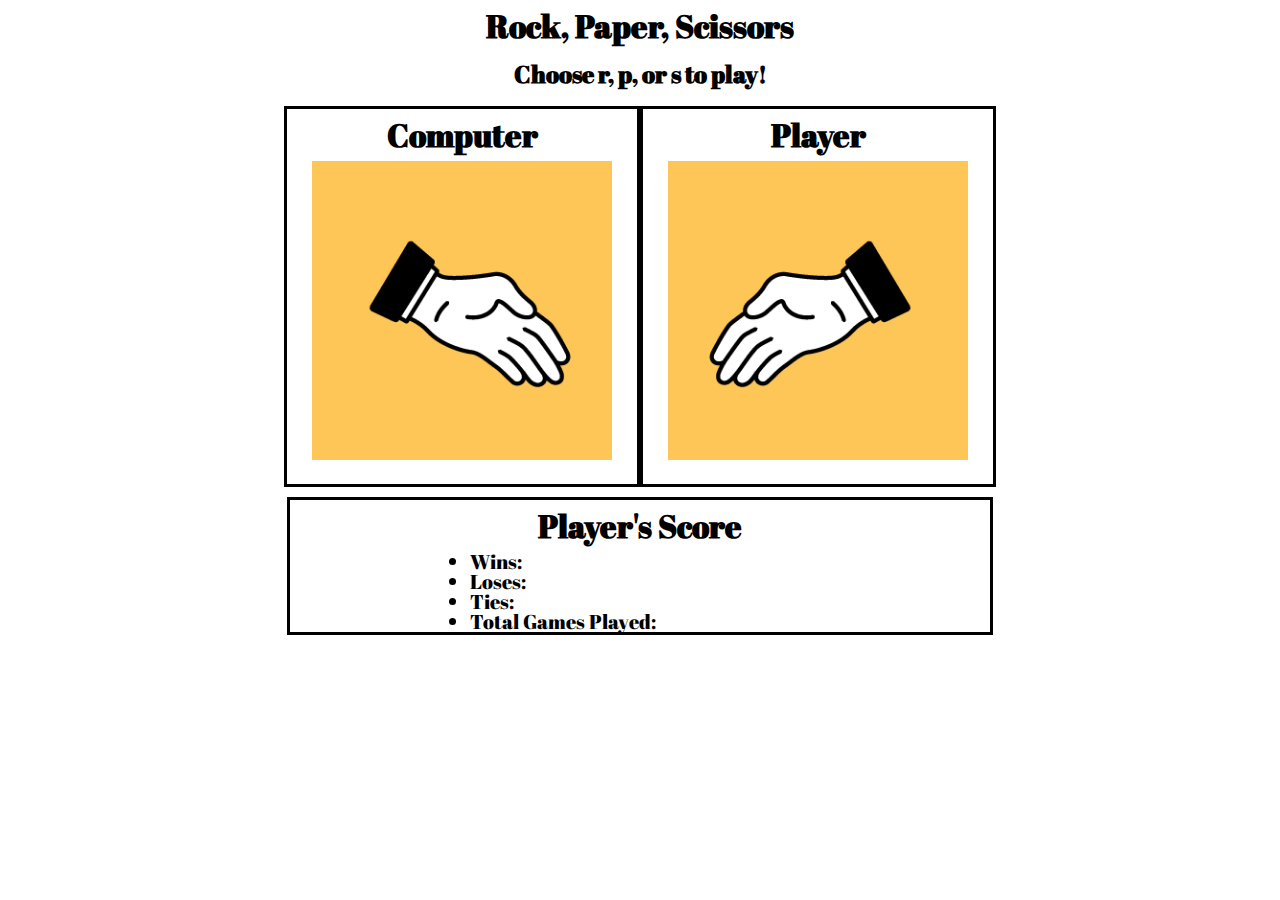
==== game.html @ 01dbd7b1 "welcome page" ====
<!DOCTYPE html>
<html lang="en">
<head>
    <meta charset="UTF-8">
    <meta name="viewport" content="width=device-width, initial-scale=1.0">
    <meta http-equiv="X-UA-Compatible" content="ie=edge">
    <link rel="stylesheet" href="reset.css">
    <link rel="stylesheet" href="style.css">
    <link href="https://fonts.googleapis.com/css?family=Abril+Fatface" rel="stylesheet">
    <title>Rock, Paper, Scissors</title>
</head>
<body>

    <h1>Rock, Paper, Scissors</h1>
    <h2>Choose r, p, or s to play!</h2>

    <div class= "grid-container">
        <div id = "computer">
            <h1>Computer</h1>
            <img class = "hand" src="images/paper-computer.png" alt="Computer's Choice">
        </div>

        <div id = "player">
            <h1>Player</h1>
            <img class = "hand" src="images/paper-player.png" alt="Player's Choice">
        </div>
    </div>

        <div id = "score">
            <h1>Player's Score</h1>
            <li>Wins:</li>
            <li>Loses:</li>
            <li>Ties:</li>
            <li>Total Games Played:</li>
        </div>


    <script type="text/javascript" src="logic.js"></script>
</body>
</html>
---- style.css ----
body {
    font-family: 'Abril Fatface', cursive;
}

h1 {
    text-align: center;
    margin: 10px;
}

h2 {
    text-align: center;
}

.grid-container {
    display: flex;
    justify-content: center;
    margin-bottom: 10px;
}

#computer, #player {
    border: 3px solid black;
    height: 375px;
    width: 350px;
    float: left;
}

.hand {
    width: 300px;
    margin-left: 25px;
}

#score {
    border: 3px solid black;
    width: 700px;
    margin-left: auto;
    margin-right: auto;
}

li {
    font-size: 20px;
    margin-left: 180px;
}

#all-hands {
    width: 500px;
    display: block;
    margin-left: auto;
    margin-right: auto;
    border: 3px solid black;
    margin-top: 20px;
    margin-bottom: 20px;
}

h3 {
    text-align: center;
}

button {
    display: block;
    margin-right: auto;
    margin-left: auto;
}

input {
    display: block;
    margin-right: auto;
    margin-left: auto;
}
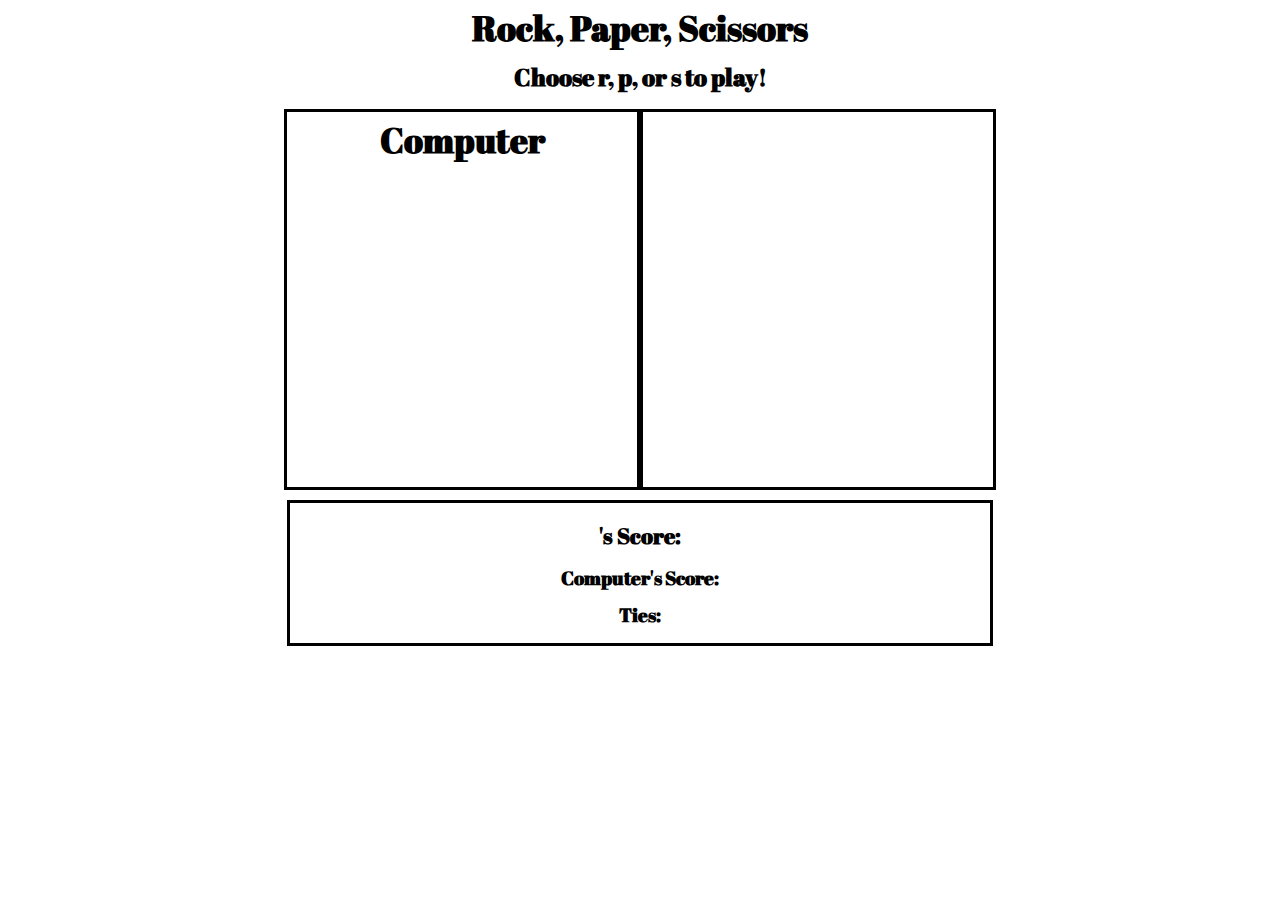
==== commit a7590d80: "finished game" ====
--- a/game.html
+++ b/game.html
@@ -17,24 +17,22 @@
     <div class= "grid-container">
         <div id = "computer">
             <h1>Computer</h1>
-            <img class = "hand" src="images/paper-computer.png" alt="Computer's Choice">
+            <img id= "compPic" src="">
         </div>
 
         <div id = "player">
-            <h1>Player</h1>
-            <img class = "hand" src="images/paper-player.png" alt="Player's Choice">
+            <h1 id= "playName">Player</h1>
+            <img id= "playPic" src="">
         </div>
     </div>
 
-        <div id = "score">
-            <h1>Player's Score</h1>
-            <li>Wins:</li>
-            <li>Loses:</li>
-            <li>Ties:</li>
-            <li>Total Games Played:</li>
-        </div>
+    <div id = "score">
+        <h1 id= "status"></h1>
+        <h3 id= "playScore">Player's Score:</h3>
+        <h3 id= "compScore">Computer's Score:</h3>
+        <h3 id= "tie">Ties:</h3>
+    </div>
 
-
-    <script type="text/javascript" src="logic.js"></script>
+    <script type= "text/JavaScript" src="logic.js"></script>
 </body>
 </html>--- a/style.css
+++ b/style.css
@@ -5,6 +5,7 @@
 h1 {
     text-align: center;
     margin: 10px;
+    font-size: 35px;
 }
 
 h2 {
@@ -24,9 +25,11 @@
     float: left;
 }
 
-.hand {
+#playPic, #compPic {
     width: 300px;
-    margin-left: 25px;
+    display: block;
+    margin-right: auto;
+    margin-left: auto;
 }
 
 #score {
